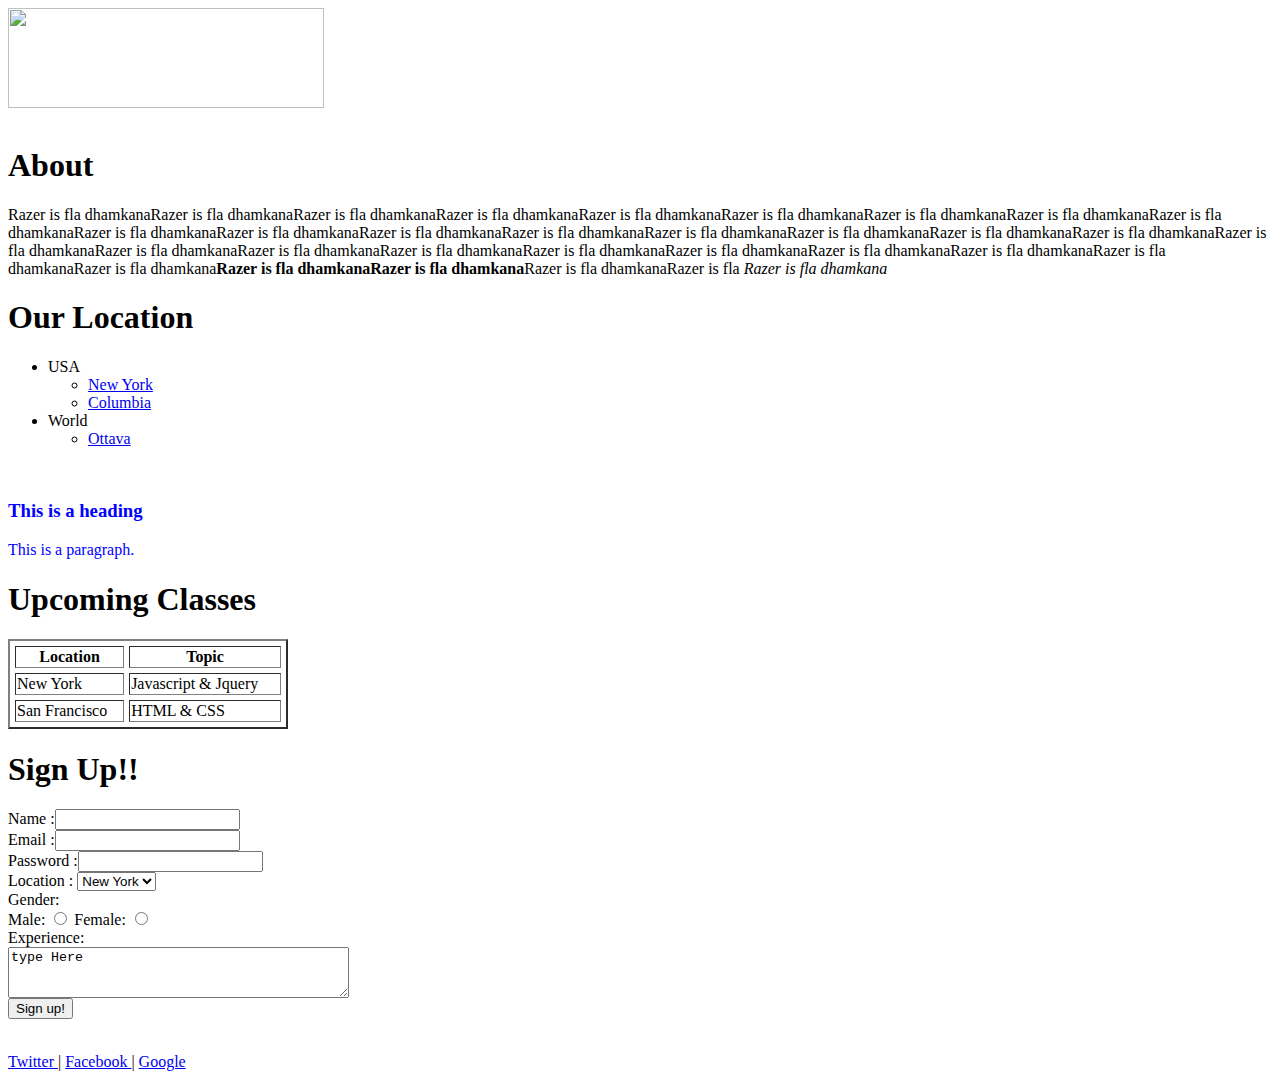
==== sign up.html @ 4e50ed72 "[imad-console] Updates sign up.html" ====
<html>
<head>
	<style type="text/css">
	img {height:100px;
	width:50%;
	}
	</style>
</head>
<body>
<img src="razer_logo_symbol_shape_85252_3840x2160.jpg" />
<br />
<br />
<h1>About</h1>
<p>Razer is fla dhamkanaRazer is fla dhamkanaRazer is fla dhamkanaRazer is fla dhamkanaRazer is fla dhamkanaRazer is fla dhamkanaRazer is fla dhamkanaRazer is fla dhamkanaRazer is fla dhamkanaRazer is fla dhamkanaRazer is fla dhamkanaRazer is fla dhamkanaRazer is fla dhamkanaRazer is fla dhamkanaRazer is fla dhamkanaRazer is fla dhamkanaRazer is fla dhamkanaRazer is fla dhamkanaRazer is fla dhamkanaRazer is fla dhamkanaRazer is fla dhamkanaRazer is fla dhamkanaRazer is fla dhamkanaRazer is fla dhamkanaRazer is fla dhamkanaRazer is fla dhamkanaRazer is fla dhamkana<b>Razer is fla dhamkanaRazer is fla dhamkana</b>Razer is fla dhamkanaRazer is fla <i>Razer is fla dhamkana</i></p>
<h1>Our Location</h1>
<ul>
	<li>USA
		<ul>
			<li><a href="http://www.google.com">New York</a></li>
			<li><a href="http://www.facebook.com">Columbia</a></li>
		</ul>
	</li>
	<li>World
		<ul>
			<li><a href="http://www.google.com">Ottava</a></li>
		</ul>
	</li>
</ul>
<br />
<div style="color:#0000FF">
  <h3>This is a heading</h3>
  <p>This is a paragraph.</p>
</div>
<h1>Upcoming Classes</h1>
<table border="2" width="280px" cellspacing="5">
	<tr>
		<th>Location</th>
		<th>Topic</th>
	</tr>
	<tr>
		<td>New York</td>
		<td>Javascript & Jquery</td>
	</tr>
	<tr>
		<td>San Francisco</td>
		<td>HTML & CSS</td>
	</tr>
</table>
<h1>Sign Up!!</h1>
<form>
Name :<input type="text" name="Name" />
<br />
Email :<input type="text" name="Email" /><br />
Password :<input type="password" name="Pass" />
<br />
Location :
<select name="San Francisco">
	<option value="New york">New York</option>
	<option value="Columbia">Columbia</option>
	<option value="Ottavia">Ottavai</option>
</select>
<br />
Gender:<br />
Male: <input type="radio" name="sex" value="Male" />
Female: <input type="radio" name="sex" value="Female" />
<br />
Experience:<br />
<textarea name="Experience" rows="3" cols="40">
type Here
</textarea>
<br />
<input type="button" value="Sign up!" name="submit" />
</form>
<br />
<a href="http://www.twitter.com"> Twitter </a> | <a href="http://www.facebook.com"> Facebook </a> | <a href="http://www.google.com"> Google </a>
</body>
</html>
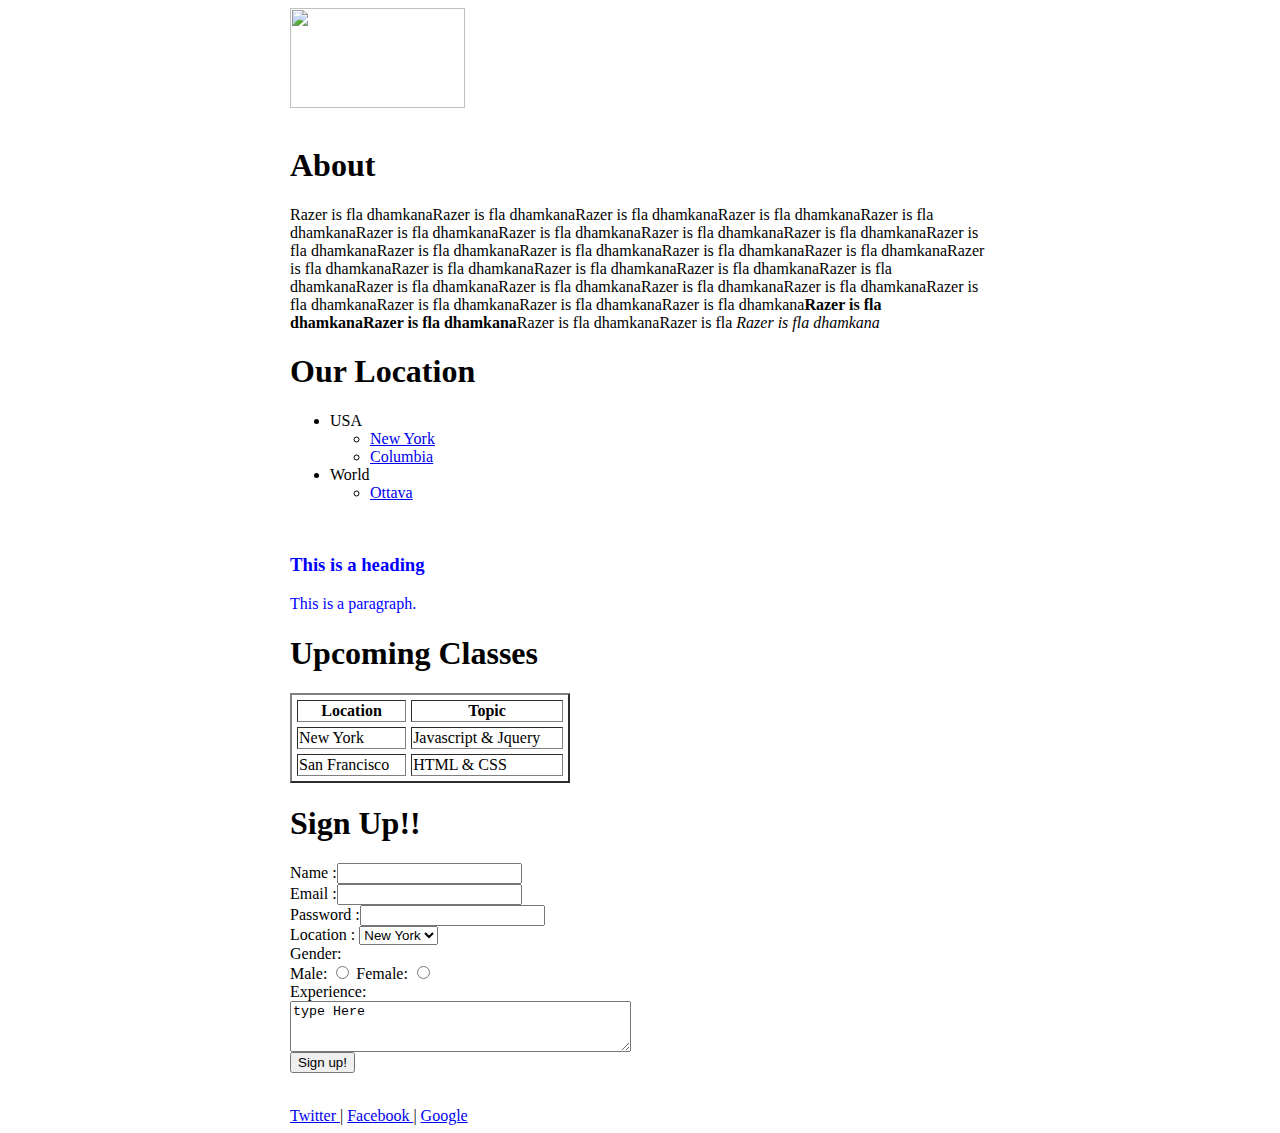
==== commit a0b7b213: "[imad-console] Updates sign up.html" ====
--- a/sign up.html
+++ b/sign up.html
@@ -4,10 +4,15 @@
 	img {height:100px;
 	width:50%;
 	}
+	div {
+	    width:700px;
+	    margin:0 auto;
+	}
 	</style>
 </head>
 <body>
-<img src="razer_logo_symbol_shape_85252_3840x2160.jpg" />
+<div>
+<img src="C:\Users\ERIK\Documents\BITCH!\razer_logo_symbol_shape_85252_3840x2160.jpg" />
 <br />
 <br />
 <h1>About</h1>
@@ -73,5 +78,6 @@
 </form>
 <br />
 <a href="http://www.twitter.com"> Twitter </a> | <a href="http://www.facebook.com"> Facebook </a> | <a href="http://www.google.com"> Google </a>
+</div>
 </body>
 </html>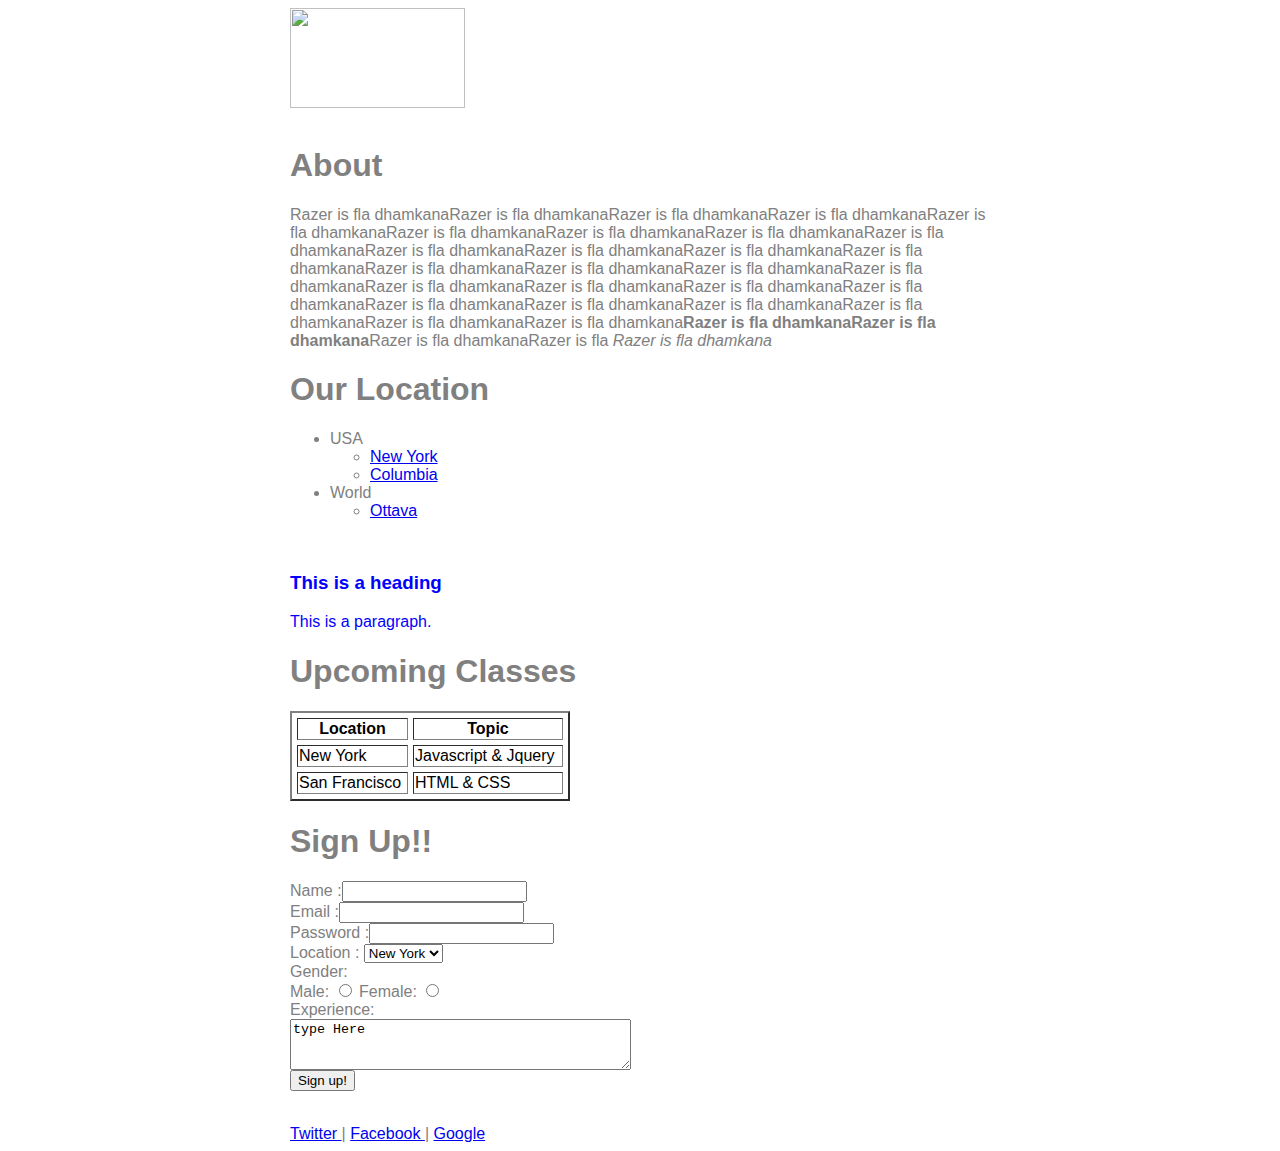
==== commit 1168477d: "[imad-console] Updates sign up.html" ====
--- a/sign up.html
+++ b/sign up.html
@@ -1,5 +1,6 @@
 <html>
 <head>
+    
 	<style type="text/css">
 	img {height:100px;
 	width:50%;
@@ -7,6 +8,8 @@
 	div {
 	    width:700px;
 	    margin:0 auto;
+	    color:grey;
+	    font-family:sans-serif;
 	}
 	</style>
 </head>
